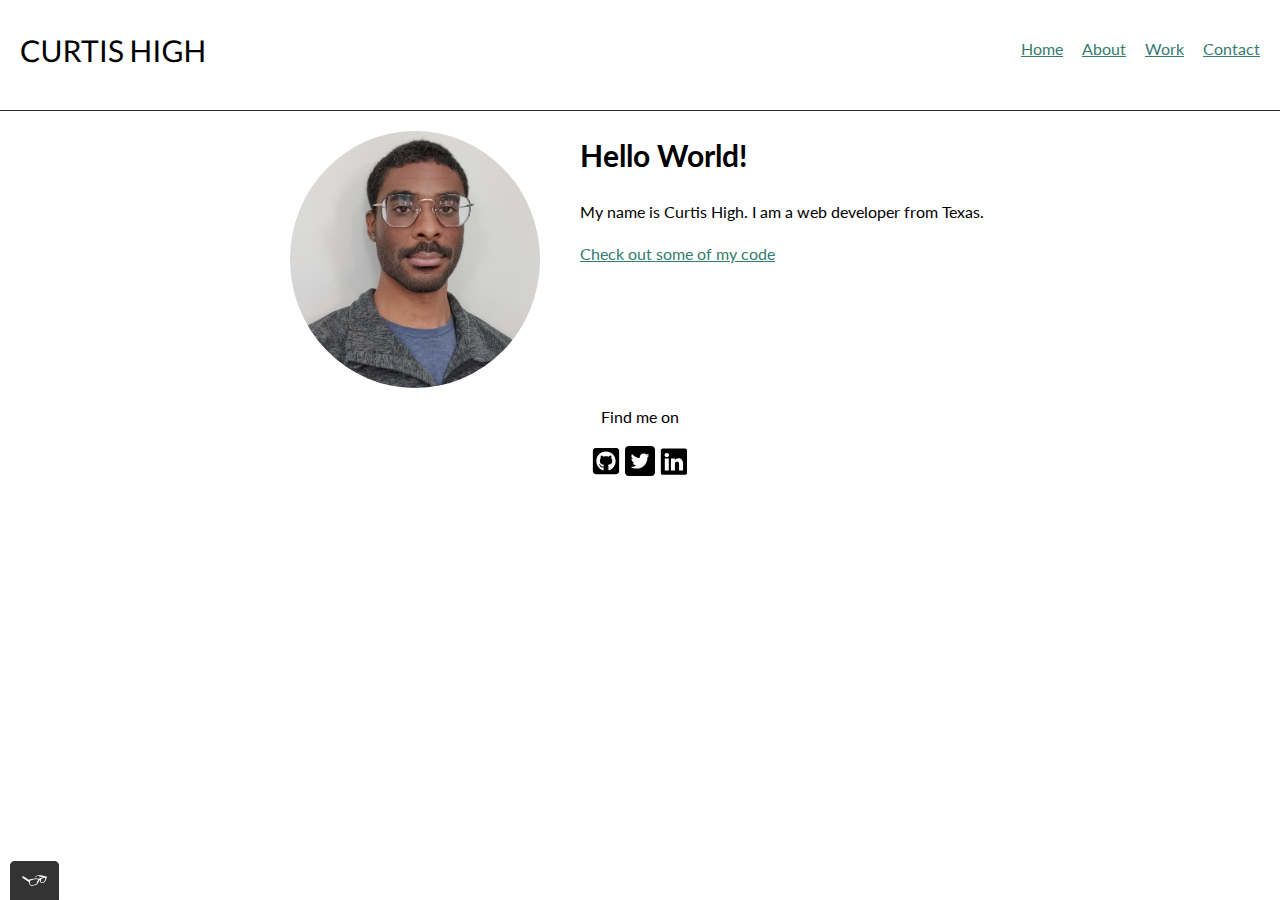
==== index.html @ 81f7f809 "Initial commit" ====
<!DOCTYPE html>
<html>
<head>
  <meta charset="utf-8">
  <title>
    PortfolioWebsite
  </title>
  <link rel="stylesheet" type="text/css" href="css/normalize.css">
  <link href="https://fonts.googleapis.com/css2?family=Lato:wght@400;700&display=swap" rel="stylesheet">
  <link rel="stylesheet" type="text/css" href="css/style.production.css">
  <link rel="shortcut icon" href="https://www.wikipedia.org/static/favicon/wikipedia.ico">
  <meta name="viewport" content="width=device-width, initial-scale=1">
</head>
<body>
  <header class="page-header">
    <img src="img/logo.svg" class="page-header__item" alt="Curtis High logo, a text logo consisting of my name">
    <nav class="main-navigation page-header__item">
      <ul role="menubar" class="navigation-list">
        <li role="presentation">
          <a href="index.html" role="menuitem" class="navigation-list__item navigation-list__item--active">
            Home
          </a>
        </li>
        <li role="presentation">
          <a href="about.html" role="menuitem" class="navigation-list__item">
            About
          </a>
        </li>
        <li role="presentation">
          <a href="work.html" role="menuitem" class="navigation-list__item">
            Work
          </a>
        </li>
        <li role="presentation">
          <a href="contact.html" role="menuitem" class="navigation-list__item">
            Contact
          </a>
        </li>
      </ul>
    </nav>
  </header>
  <main class="profile">
    <img src="img/self_image.jpg" class="profile__portrait" alt="Curtis High Portrait">
    <h1>
      Hello World!
    </h1>
    <p>
      My name is Curtis High. I am a <span>web</span> developer from Texas.
    </p>
    <a href="#">
      Check out some of my code
    </a>
  </main>
  <footer class="page-footer">
    <p>
      Find me on
    </p>
    <div class="social-media">
      <img src="img/8666148_github_square_icon.svg" alt="Github">
      <img src="img/5305172_tweet_twitter_twitter logo_icon.svg" alt="Twitter">
      <img src="img/104493_linkedin_icon.svg" alt="LinkedIn">
    </div>
  </footer>
  <script src="js/tota11y.min.js">
  </script>
</body>
</html>
---- css/style.production.css ----
/*
* Prefixed by https://autoprefixer.github.io
* PostCSS: v8.4.12,
* Autoprefixer: v10.4.4
* Browsers: last 4 version
*/

body {
  font-family: 'Lato', sans-serif;
  font-weight: 400;
  font-size: 16px;
  line-height: 1.6;
  }

h1 {
  font-size: 30px;
  font-weight: 700;
}

h2 {
  font-size: 24px;
  font-weight: 700;
}

h3 {
  font-size: 18px;
  font-weight: 700;
}

a {
  color: #357b70;
}

a:visited {
color: #05676e;
}

a:hover {
  text-decoration: none;
}

a:active {
color: #489c79;
}

.button {
  border: none;
  display: inline-block;
  font-family: inherit;
  background-color: #357b70;
  color: white;
  text-decoration: none;
  padding: 10px;
  border-radius: 3px;
  border-bottom: 2px solid rgba(0, 0, 0, 0.3);
  -webkit-transition: 0.2s opacity;
  -o-transition: 0.2s opacity;
  transition: 0.2s opacity;
}

button {
  border: none;
  display: inline-block;
  font-family: inherit;
  background-color: #357b70;
  color: white;
  text-decoration: none;
  padding: 10px;
  border-radius: 3px;
  border-bottom: 2px solid rgba(0, 0, 0, 0.3);
  -webkit-transition: 0.2s opacity;
  -o-transition: 0.2s opacity;
  transition: 0.2s opacity;
}

button:hover, button:focus, .button:hover, .button:focus {
  cursor: pointer;
  opacity: 0.8;
}

* {
  -webkit-box-sizing: border-box;
          box-sizing: border-box;
}

.page-header {
  display: -webkit-box;
  display: -ms-flexbox;
  display: flex;
  width: 100%;
  padding: 20px;
  border-bottom: 1px solid #2b2b2b;
}

.page-header__item {
  -webkit-box-flex: 0;
      -ms-flex: 0 1 200px;
          flex: 0 1 200px;
}

.page-header__item:last-child {
  -webkit-box-flex: 1;
      -ms-flex-positive: 1;
          flex-grow: 1;
  text-align: right;
}

.navigation-list {
  list-style-type: none;
}

.navigation-list li {
  display: inline-block;
  margin-left: 15px;
}

.profile {
  max-width: 700px;
  margin: 0 auto;
}

.profile__portrait {
  float: left;
  width: 250px;
  margin-right: 40px;
  border-radius: 50%;
}

.page-footer {
  clear: both;
  display: -webkit-box;
  display: -ms-flexbox;
  display: flex;
  -webkit-box-orient: vertical;
  -webkit-box-direction: normal;
      -ms-flex-direction: column;
          flex-direction: column;
  text-align: center;
}

.grid {
  display: -ms-grid;
  display: grid;
  -ms-grid-columns: 1fr 20px 1fr 20px 1fr;
  grid-template-columns: 1fr 1fr 1fr;
  grid-gap: 20px;
  margin: 0;
}

.grid__item {
  background-color: lightgray;
  width: auto;
  min-height: auto;
  margin: 0;
}

.about-main, .about-table {
  margin: 0 auto;
  text-align: center;
}

.about-main__list {
  list-style-type: none;
  padding: 0;
}

.sun {
  -webkit-animation: 8s color-change infinite alternate linear;
          animation: 8s color-change infinite alternate linear;
}

.cloud-front {
  -webkit-animation: 30s cloud-move infinite alternate linear;
          animation: 30s cloud-move infinite alternate linear;
}

.cloud-back {
  -webkit-animation: 34s cloud-move-reverse infinite alternate linear;
          animation: 34s cloud-move-reverse infinite alternate linear;
}

@media all and (max-width: 500px) {
  .grid {
    -ms-grid-columns: 1fr;
    grid-template-columns: 1fr;
  }
}
@media all and (min-width: 500px) and (max-width: 750px){
  .grid {
    -ms-grid-columns: 1fr 20px 1fr;
    grid-template-columns: 1fr 1fr;
  }
}
@media all and (max-width: 750px) {
  .grid {
    grid-gap: 10px;
  }
  .grid__item:last-child {
    grid-column: auto / auto;
    grid-row: auto / auto;
  }
  h1 {
    font-size: 22px;
  }
}

@-webkit-keyframes color-change {
  0% {
    fill: #edc655;
  }
  50% {
    fill: #fcffad;
  }
  100% {
    fill: #f76414;
  }
}

@keyframes color-change {
  0% {
    fill: #edc655;
  }
  50% {
    fill: #fcffad;
  }
  100% {
    fill: #f76414;
  }
}

@-webkit-keyframes cloud-move {
  from {
    -webkit-transform: translate(0px, 50px);
            transform: translate(0px, 50px);
  }
  to {
    -webkit-transform: translate(200px, 50px);
            transform: translate(200px, 50px);
  }
}

@keyframes cloud-move {
  from {
    -webkit-transform: translate(0px, 50px);
            transform: translate(0px, 50px);
  }
  to {
    -webkit-transform: translate(200px, 50px);
            transform: translate(200px, 50px);
  }
}

@-webkit-keyframes cloud-move-reverse {
  from {
    -webkit-transform: translate(446px, 48px);
            transform: translate(446px, 48px);
  }
  to {
    -webkit-transform: translate(100px, 48px);
            transform: translate(100px, 48px);
  }
}

@keyframes cloud-move-reverse {
  from {
    -webkit-transform: translate(446px, 48px);
            transform: translate(446px, 48px);
  }
  to {
    -webkit-transform: translate(100px, 48px);
            transform: translate(100px, 48px);
  }
}
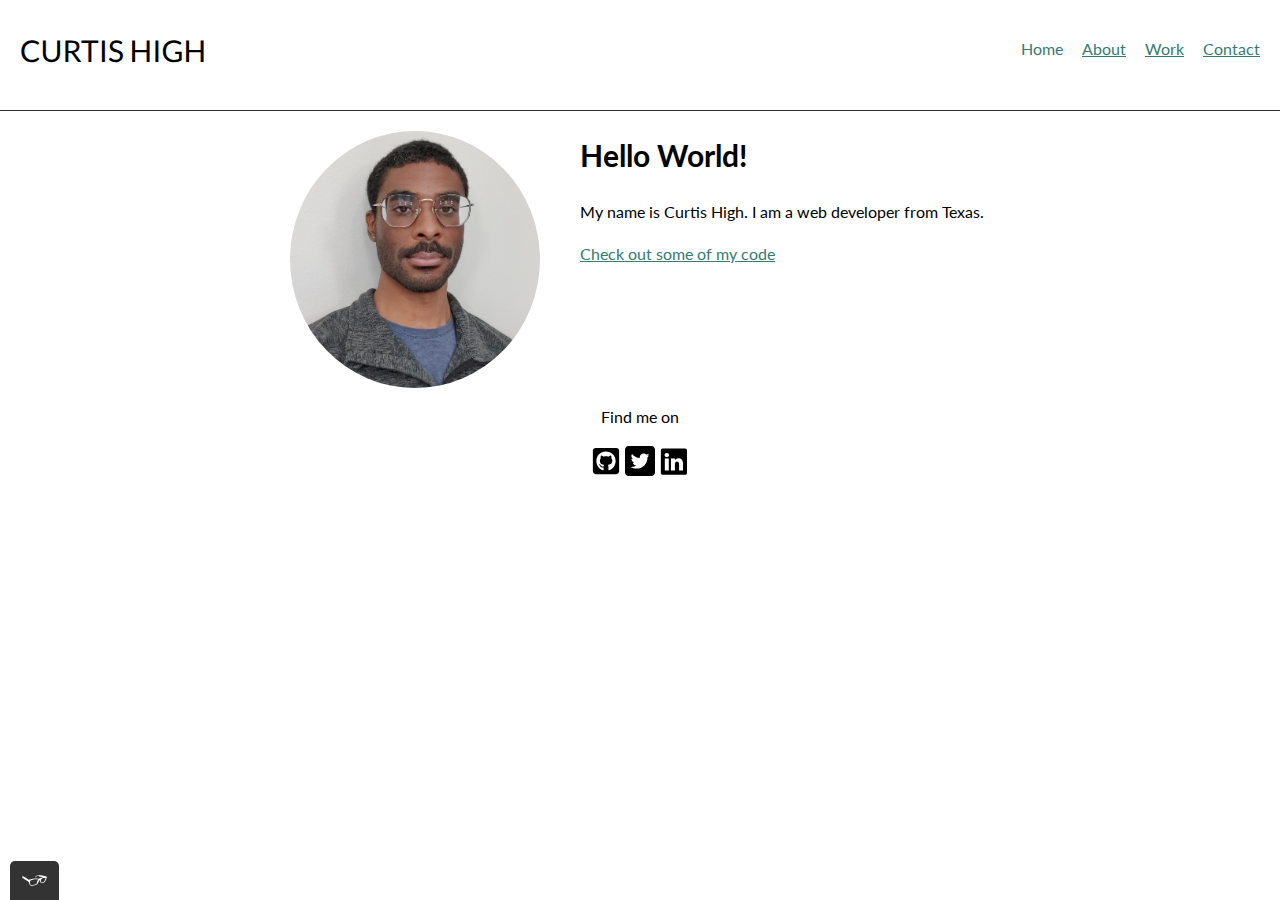
==== commit 921ebb76: "w3c validator edits" ====
--- a/index.html
+++ b/index.html
@@ -1,14 +1,14 @@
 <!DOCTYPE html>
-<html>
+<html lang="en">
 <head>
   <meta charset="utf-8">
   <title>
-    PortfolioWebsite
+    Portfolio
   </title>
   <link rel="stylesheet" type="text/css" href="css/normalize.css">
   <link href="https://fonts.googleapis.com/css2?family=Lato:wght@400;700&display=swap" rel="stylesheet">
   <link rel="stylesheet" type="text/css" href="css/style.production.css">
-  <link rel="shortcut icon" href="https://www.wikipedia.org/static/favicon/wikipedia.ico">
+  <link rel="shortcut icon" href="img/favicon-32x32.png">
   <meta name="viewport" content="width=device-width, initial-scale=1">
 </head>
 <body>
@@ -57,7 +57,7 @@
     </p>
     <div class="social-media">
       <img src="img/8666148_github_square_icon.svg" alt="Github">
-      <img src="img/5305172_tweet_twitter_twitter logo_icon.svg" alt="Twitter">
+      <img src="img/5305172_tweet_twitter_twitter_logo_icon.svg" alt="Twitter">
       <img src="img/104493_linkedin_icon.svg" alt="LinkedIn">
     </div>
   </footer>
--- a/css/style.production.css
+++ b/css/style.production.css
@@ -43,39 +43,27 @@
 color: #489c79;
 }
 
-.button {
+%button-shared {
   border: none;
   display: inline-block;
   font-family: inherit;
-  background-color: #357b70;
   color: white;
   text-decoration: none;
   padding: 10px;
   border-radius: 3px;
-  border-bottom: 2px solid rgba(0, 0, 0, 0.3);
   -webkit-transition: 0.2s opacity;
   -o-transition: 0.2s opacity;
   transition: 0.2s opacity;
-}
-
-button {
-  border: none;
-  display: inline-block;
-  font-family: inherit;
+  border-bottom: 2px solid rgba(0, 0, 0, 0.3);
+  &:hover, :focus {
+    cursor: pointer;
+    opacity: 0.8;
+  }
+}
+
+.button {
+  @extend %button-shared;
   background-color: #357b70;
-  color: white;
-  text-decoration: none;
-  padding: 10px;
-  border-radius: 3px;
-  border-bottom: 2px solid rgba(0, 0, 0, 0.3);
-  -webkit-transition: 0.2s opacity;
-  -o-transition: 0.2s opacity;
-  transition: 0.2s opacity;
-}
-
-button:hover, button:focus, .button:hover, .button:focus {
-  cursor: pointer;
-  opacity: 0.8;
 }
 
 * {
@@ -107,11 +95,15 @@
 
 .navigation-list {
   list-style-type: none;
-}
-
-.navigation-list li {
-  display: inline-block;
-  margin-left: 15px;
+
+    li {
+      display: inline-block;
+      margin-left: 15px;
+
+    .navigation-list__item--active {
+      text-decoration: none;
+    }
+  }
 }
 
 .profile {
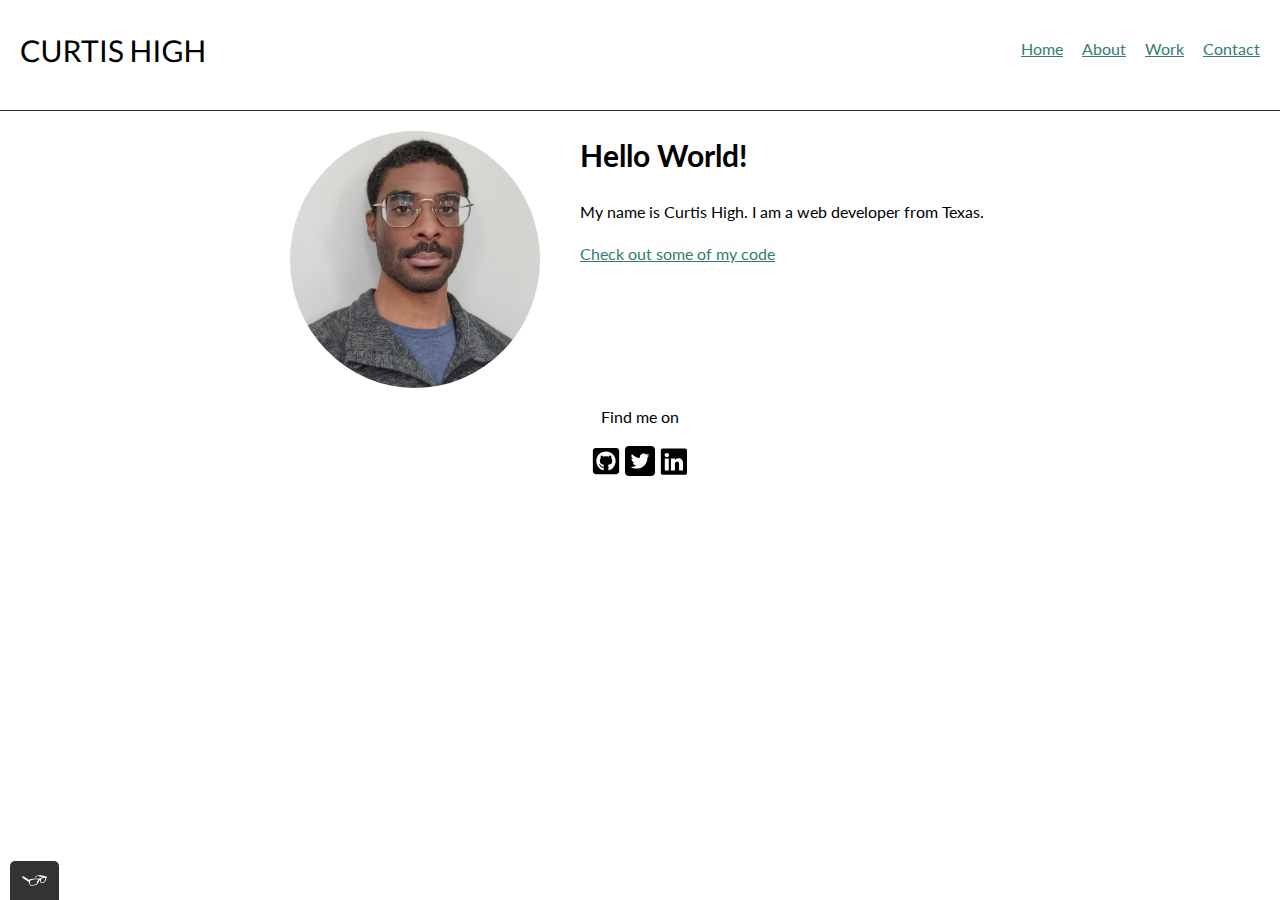
==== commit 1e5096bd: "removed class name that was not in use" ====
--- a/index.html
+++ b/index.html
@@ -17,7 +17,7 @@
     <nav class="main-navigation page-header__item">
       <ul role="menubar" class="navigation-list">
         <li role="presentation">
-          <a href="index.html" role="menuitem" class="navigation-list__item navigation-list__item--active">
+          <a href="index.html" role="menuitem" class="navigation-list__item">
             Home
           </a>
         </li>
--- a/css/style.production.css
+++ b/css/style.production.css
@@ -5,261 +5,4 @@
 * Browsers: last 4 version
 */
 
-body {
-  font-family: 'Lato', sans-serif;
-  font-weight: 400;
-  font-size: 16px;
-  line-height: 1.6;
-  }
-
-h1 {
-  font-size: 30px;
-  font-weight: 700;
-}
-
-h2 {
-  font-size: 24px;
-  font-weight: 700;
-}
-
-h3 {
-  font-size: 18px;
-  font-weight: 700;
-}
-
-a {
-  color: #357b70;
-}
-
-a:visited {
-color: #05676e;
-}
-
-a:hover {
-  text-decoration: none;
-}
-
-a:active {
-color: #489c79;
-}
-
-%button-shared {
-  border: none;
-  display: inline-block;
-  font-family: inherit;
-  color: white;
-  text-decoration: none;
-  padding: 10px;
-  border-radius: 3px;
-  -webkit-transition: 0.2s opacity;
-  -o-transition: 0.2s opacity;
-  transition: 0.2s opacity;
-  border-bottom: 2px solid rgba(0, 0, 0, 0.3);
-  &:hover, :focus {
-    cursor: pointer;
-    opacity: 0.8;
-  }
-}
-
-.button {
-  @extend %button-shared;
-  background-color: #357b70;
-}
-
-* {
-  -webkit-box-sizing: border-box;
-          box-sizing: border-box;
-}
-
-.page-header {
-  display: -webkit-box;
-  display: -ms-flexbox;
-  display: flex;
-  width: 100%;
-  padding: 20px;
-  border-bottom: 1px solid #2b2b2b;
-}
-
-.page-header__item {
-  -webkit-box-flex: 0;
-      -ms-flex: 0 1 200px;
-          flex: 0 1 200px;
-}
-
-.page-header__item:last-child {
-  -webkit-box-flex: 1;
-      -ms-flex-positive: 1;
-          flex-grow: 1;
-  text-align: right;
-}
-
-.navigation-list {
-  list-style-type: none;
-
-    li {
-      display: inline-block;
-      margin-left: 15px;
-
-    .navigation-list__item--active {
-      text-decoration: none;
-    }
-  }
-}
-
-.profile {
-  max-width: 700px;
-  margin: 0 auto;
-}
-
-.profile__portrait {
-  float: left;
-  width: 250px;
-  margin-right: 40px;
-  border-radius: 50%;
-}
-
-.page-footer {
-  clear: both;
-  display: -webkit-box;
-  display: -ms-flexbox;
-  display: flex;
-  -webkit-box-orient: vertical;
-  -webkit-box-direction: normal;
-      -ms-flex-direction: column;
-          flex-direction: column;
-  text-align: center;
-}
-
-.grid {
-  display: -ms-grid;
-  display: grid;
-  -ms-grid-columns: 1fr 20px 1fr 20px 1fr;
-  grid-template-columns: 1fr 1fr 1fr;
-  grid-gap: 20px;
-  margin: 0;
-}
-
-.grid__item {
-  background-color: lightgray;
-  width: auto;
-  min-height: auto;
-  margin: 0;
-}
-
-.about-main, .about-table {
-  margin: 0 auto;
-  text-align: center;
-}
-
-.about-main__list {
-  list-style-type: none;
-  padding: 0;
-}
-
-.sun {
-  -webkit-animation: 8s color-change infinite alternate linear;
-          animation: 8s color-change infinite alternate linear;
-}
-
-.cloud-front {
-  -webkit-animation: 30s cloud-move infinite alternate linear;
-          animation: 30s cloud-move infinite alternate linear;
-}
-
-.cloud-back {
-  -webkit-animation: 34s cloud-move-reverse infinite alternate linear;
-          animation: 34s cloud-move-reverse infinite alternate linear;
-}
-
-@media all and (max-width: 500px) {
-  .grid {
-    -ms-grid-columns: 1fr;
-    grid-template-columns: 1fr;
-  }
-}
-@media all and (min-width: 500px) and (max-width: 750px){
-  .grid {
-    -ms-grid-columns: 1fr 20px 1fr;
-    grid-template-columns: 1fr 1fr;
-  }
-}
-@media all and (max-width: 750px) {
-  .grid {
-    grid-gap: 10px;
-  }
-  .grid__item:last-child {
-    grid-column: auto / auto;
-    grid-row: auto / auto;
-  }
-  h1 {
-    font-size: 22px;
-  }
-}
-
-@-webkit-keyframes color-change {
-  0% {
-    fill: #edc655;
-  }
-  50% {
-    fill: #fcffad;
-  }
-  100% {
-    fill: #f76414;
-  }
-}
-
-@keyframes color-change {
-  0% {
-    fill: #edc655;
-  }
-  50% {
-    fill: #fcffad;
-  }
-  100% {
-    fill: #f76414;
-  }
-}
-
-@-webkit-keyframes cloud-move {
-  from {
-    -webkit-transform: translate(0px, 50px);
-            transform: translate(0px, 50px);
-  }
-  to {
-    -webkit-transform: translate(200px, 50px);
-            transform: translate(200px, 50px);
-  }
-}
-
-@keyframes cloud-move {
-  from {
-    -webkit-transform: translate(0px, 50px);
-            transform: translate(0px, 50px);
-  }
-  to {
-    -webkit-transform: translate(200px, 50px);
-            transform: translate(200px, 50px);
-  }
-}
-
-@-webkit-keyframes cloud-move-reverse {
-  from {
-    -webkit-transform: translate(446px, 48px);
-            transform: translate(446px, 48px);
-  }
-  to {
-    -webkit-transform: translate(100px, 48px);
-            transform: translate(100px, 48px);
-  }
-}
-
-@keyframes cloud-move-reverse {
-  from {
-    -webkit-transform: translate(446px, 48px);
-            transform: translate(446px, 48px);
-  }
-  to {
-    -webkit-transform: translate(100px, 48px);
-            transform: translate(100px, 48px);
-  }
-}
+body{font-family:'Lato', sans-serif;font-weight:400;font-size:16px;line-height:1.6}h1{font-size:30px;font-weight:700}h2{font-size:24px;font-weight:700}h3{font-size:18px;font-weight:700}a{color:#357b70}a:visited{color:#05676e}a:hover{text-decoration:none}a:active{color:#489c79}.button{border:none;display:inline-block;font-family:inherit;color:white;text-decoration:none;padding:10px;border-radius:3px;-webkit-transition:0.2s opacity;-o-transition:0.2s opacity;transition:0.2s opacity;border-bottom:2px solid rgba(0,0,0,0.3)}.button:hover,.button :focus{cursor:pointer;opacity:0.8}.button{background-color:#357b70}*{-webkit-box-sizing:border-box;box-sizing:border-box}.page-header{display:-webkit-box;display:-ms-flexbox;display:flex;width:100%;padding:20px;border-bottom:1px solid #2b2b2b}.page-header__item{-webkit-box-flex:0;-ms-flex:0 1 200px;flex:0 1 200px}.page-header__item:last-child{-webkit-box-flex:1;-ms-flex-positive:1;flex-grow:1;text-align:right}.navigation-list{list-style-type:none}.navigation-list li{display:inline-block;margin-left:15px}.navigation-list li .navigation-list__item--active{text-decoration:none}.profile{max-width:700px;margin:0 auto}.profile__portrait{float:left;width:250px;margin-right:40px;border-radius:50%}.page-footer{clear:both;display:-webkit-box;display:-ms-flexbox;display:flex;-webkit-box-orient:vertical;-webkit-box-direction:normal;-ms-flex-direction:column;flex-direction:column;text-align:center}.grid{display:-ms-grid;display:grid;-ms-grid-columns:1fr 20px 1fr 20px 1fr;grid-template-columns:1fr 1fr 1fr;grid-gap:20px;margin:0}.grid__item{background-color:lightgray;width:auto;min-height:auto;margin:0}.about-main,.about-table{margin:0 auto;text-align:center}.about-main__list{list-style-type:none;padding:0}.sun{-webkit-animation:8s color-change infinite alternate linear;animation:8s color-change infinite alternate linear}.cloud-front{-webkit-animation:30s cloud-move infinite alternate linear;animation:30s cloud-move infinite alternate linear}.cloud-back{-webkit-animation:34s cloud-move-reverse infinite alternate linear;animation:34s cloud-move-reverse infinite alternate linear}@media all and (max-width: 500px){.grid{-ms-grid-columns:1fr;grid-template-columns:1fr}}@media all and (min-width: 500px) and (max-width: 750px){.grid{-ms-grid-columns:1fr 20px 1fr;grid-template-columns:1fr 1fr}}@media all and (max-width: 750px){.grid{grid-gap:10px}.grid__item:last-child{grid-column:auto / auto;grid-row:auto / auto}h1{font-size:22px}}@-webkit-keyframes color-change{0%{fill:#edc655}50%{fill:#fcffad}100%{fill:#f76414}}@keyframes color-change{0%{fill:#edc655}50%{fill:#fcffad}100%{fill:#f76414}}@-webkit-keyframes cloud-move{from{-webkit-transform:translate(0px, 50px);transform:translate(0px, 50px)}to{-webkit-transform:translate(200px, 50px);transform:translate(200px, 50px)}}@keyframes cloud-move{from{-webkit-transform:translate(0px, 50px);transform:translate(0px, 50px)}to{-webkit-transform:translate(200px, 50px);transform:translate(200px, 50px)}}@-webkit-keyframes cloud-move-reverse{from{-webkit-transform:translate(446px, 48px);transform:translate(446px, 48px)}to{-webkit-transform:translate(100px, 48px);transform:translate(100px, 48px)}}@keyframes cloud-move-reverse{from{-webkit-transform:translate(446px, 48px);transform:translate(446px, 48px)}to{-webkit-transform:translate(100px, 48px);transform:translate(100px, 48px)}}
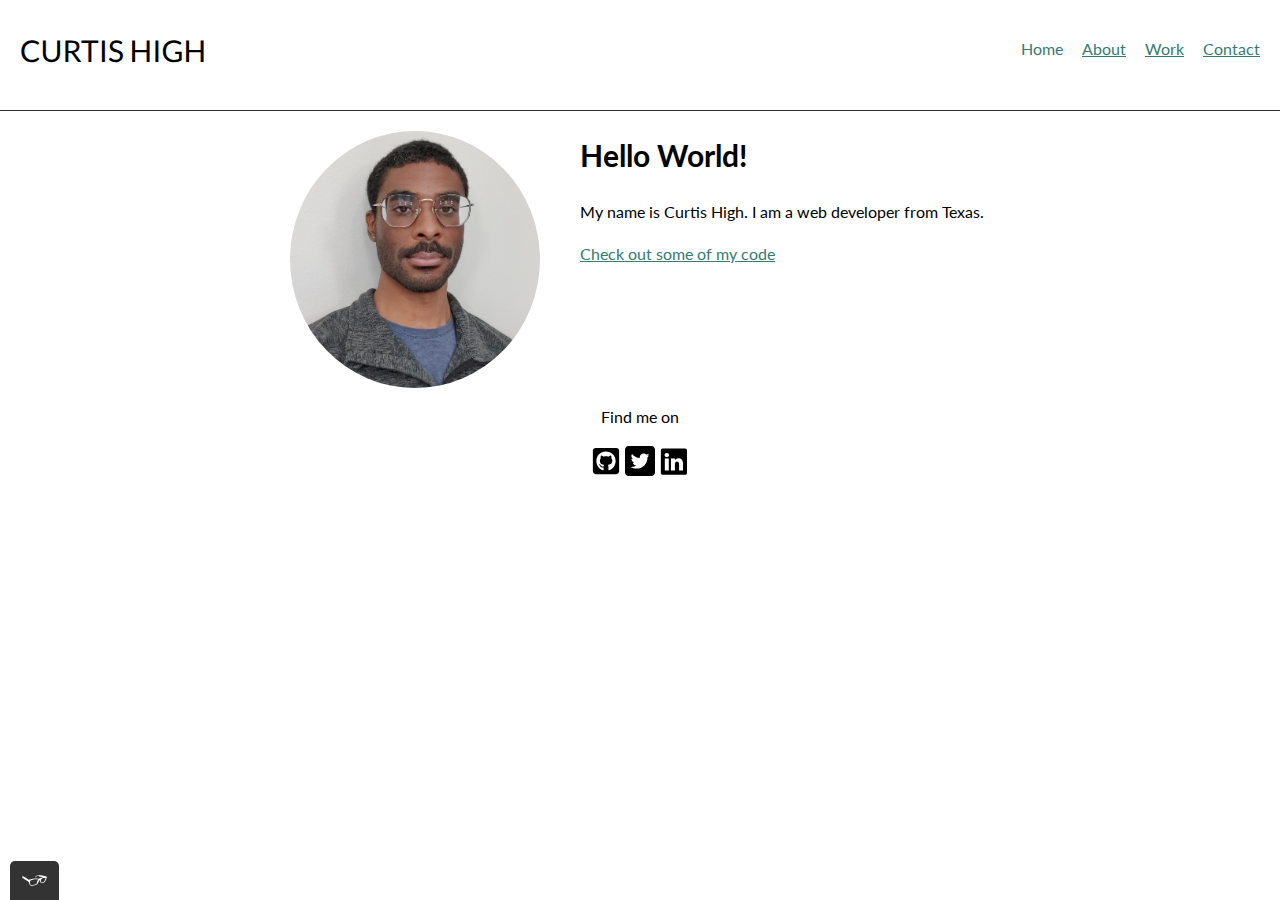
==== commit 07359d7b: "active link no decoration" ====
--- a/index.html
+++ b/index.html
@@ -17,7 +17,7 @@
     <nav class="main-navigation page-header__item">
       <ul role="menubar" class="navigation-list">
         <li role="presentation">
-          <a href="index.html" role="menuitem" class="navigation-list__item">
+          <a href="index.html" role="menuitem" class="navigation-list__item navigation-list__item--active">
             Home
           </a>
         </li>
--- a/css/style.production.css
+++ b/css/style.production.css
@@ -1,8 +1,8 @@
 /*
 * Prefixed by https://autoprefixer.github.io
-* PostCSS: v8.4.12,
-* Autoprefixer: v10.4.4
+* PostCSS: v8.4.14,
+* Autoprefixer: v10.4.7
 * Browsers: last 4 version
 */
 
-body{font-family:'Lato', sans-serif;font-weight:400;font-size:16px;line-height:1.6}h1{font-size:30px;font-weight:700}h2{font-size:24px;font-weight:700}h3{font-size:18px;font-weight:700}a{color:#357b70}a:visited{color:#05676e}a:hover{text-decoration:none}a:active{color:#489c79}.button{border:none;display:inline-block;font-family:inherit;color:white;text-decoration:none;padding:10px;border-radius:3px;-webkit-transition:0.2s opacity;-o-transition:0.2s opacity;transition:0.2s opacity;border-bottom:2px solid rgba(0,0,0,0.3)}.button:hover,.button :focus{cursor:pointer;opacity:0.8}.button{background-color:#357b70}*{-webkit-box-sizing:border-box;box-sizing:border-box}.page-header{display:-webkit-box;display:-ms-flexbox;display:flex;width:100%;padding:20px;border-bottom:1px solid #2b2b2b}.page-header__item{-webkit-box-flex:0;-ms-flex:0 1 200px;flex:0 1 200px}.page-header__item:last-child{-webkit-box-flex:1;-ms-flex-positive:1;flex-grow:1;text-align:right}.navigation-list{list-style-type:none}.navigation-list li{display:inline-block;margin-left:15px}.navigation-list li .navigation-list__item--active{text-decoration:none}.profile{max-width:700px;margin:0 auto}.profile__portrait{float:left;width:250px;margin-right:40px;border-radius:50%}.page-footer{clear:both;display:-webkit-box;display:-ms-flexbox;display:flex;-webkit-box-orient:vertical;-webkit-box-direction:normal;-ms-flex-direction:column;flex-direction:column;text-align:center}.grid{display:-ms-grid;display:grid;-ms-grid-columns:1fr 20px 1fr 20px 1fr;grid-template-columns:1fr 1fr 1fr;grid-gap:20px;margin:0}.grid__item{background-color:lightgray;width:auto;min-height:auto;margin:0}.about-main,.about-table{margin:0 auto;text-align:center}.about-main__list{list-style-type:none;padding:0}.sun{-webkit-animation:8s color-change infinite alternate linear;animation:8s color-change infinite alternate linear}.cloud-front{-webkit-animation:30s cloud-move infinite alternate linear;animation:30s cloud-move infinite alternate linear}.cloud-back{-webkit-animation:34s cloud-move-reverse infinite alternate linear;animation:34s cloud-move-reverse infinite alternate linear}@media all and (max-width: 500px){.grid{-ms-grid-columns:1fr;grid-template-columns:1fr}}@media all and (min-width: 500px) and (max-width: 750px){.grid{-ms-grid-columns:1fr 20px 1fr;grid-template-columns:1fr 1fr}}@media all and (max-width: 750px){.grid{grid-gap:10px}.grid__item:last-child{grid-column:auto / auto;grid-row:auto / auto}h1{font-size:22px}}@-webkit-keyframes color-change{0%{fill:#edc655}50%{fill:#fcffad}100%{fill:#f76414}}@keyframes color-change{0%{fill:#edc655}50%{fill:#fcffad}100%{fill:#f76414}}@-webkit-keyframes cloud-move{from{-webkit-transform:translate(0px, 50px);transform:translate(0px, 50px)}to{-webkit-transform:translate(200px, 50px);transform:translate(200px, 50px)}}@keyframes cloud-move{from{-webkit-transform:translate(0px, 50px);transform:translate(0px, 50px)}to{-webkit-transform:translate(200px, 50px);transform:translate(200px, 50px)}}@-webkit-keyframes cloud-move-reverse{from{-webkit-transform:translate(446px, 48px);transform:translate(446px, 48px)}to{-webkit-transform:translate(100px, 48px);transform:translate(100px, 48px)}}@keyframes cloud-move-reverse{from{-webkit-transform:translate(446px, 48px);transform:translate(446px, 48px)}to{-webkit-transform:translate(100px, 48px);transform:translate(100px, 48px)}}
+body{font-family:'Lato', sans-serif;font-weight:400;font-size:16px;line-height:1.6}h1{font-size:30px;font-weight:700}h2{font-size:24px;font-weight:700}h3{font-size:18px;font-weight:700}a{color:#357b70}a:visited{color:#05676e}a:hover{text-decoration:none}a:active{color:#489c79}.button{border:none;display:inline-block;font-family:inherit;color:white;text-decoration:none;padding:10px;border-radius:3px;-webkit-transition:0.2s opacity;-o-transition:0.2s opacity;transition:0.2s opacity;border-bottom:2px solid rgba(0,0,0,0.3)}.button:hover,.button :focus{cursor:pointer;opacity:0.8}.button{background-color:#357b70}*{-webkit-box-sizing:border-box;box-sizing:border-box}.page-header{display:-webkit-box;display:-ms-flexbox;display:flex;width:100%;padding:20px;border-bottom:1px solid #2b2b2b}.page-header__item{-webkit-box-flex:0;-ms-flex:0 1 200px;flex:0 1 200px}.page-header__item:last-child{-webkit-box-flex:1;-ms-flex-positive:1;flex-grow:1;text-align:right}.navigation-list{list-style-type:none}.navigation-list li{display:inline-block;margin-left:15px}.navigation-list li .navigation-list__item--active{text-decoration:none}.contact-info,.contact-link{display:-webkit-box;display:-ms-flexbox;display:flex;-webkit-box-orient:vertical;-webkit-box-direction:normal;-ms-flex-direction:column;flex-direction:column;text-align:center}.form-align{display:-webkit-box;display:-ms-flexbox;display:flex}#contact-form{display:-ms-grid;display:grid;text-align:center;-ms-grid-columns:1fr;grid-template-columns:1fr;margin:auto}.profile{max-width:700px;margin:0 auto}.profile__portrait{float:left;width:250px;margin-right:40px;border-radius:50%}.page-footer{clear:both;display:-webkit-box;display:-ms-flexbox;display:flex;-webkit-box-orient:vertical;-webkit-box-direction:normal;-ms-flex-direction:column;flex-direction:column;text-align:center}.work-grid{margin:10px}.grid{display:-ms-grid;display:grid;-ms-grid-columns:1fr 10px 1fr 10px 1fr;grid-template-columns:1fr 1fr 1fr;grid-gap:10px}.grid__item{background-color:lightgray;width:auto;min-height:auto;padding:10px}.about-main,.about-table{margin:0 auto;text-align:center}.about-main__list{list-style-type:none;padding:0}.sun{-webkit-animation:8s color-change infinite alternate linear;animation:8s color-change infinite alternate linear}.cloud-front{-webkit-animation:30s cloud-move infinite alternate linear;animation:30s cloud-move infinite alternate linear}.cloud-back{-webkit-animation:34s cloud-move-reverse infinite alternate linear;animation:34s cloud-move-reverse infinite alternate linear}@media all and (max-width: 500px){.grid{-ms-grid-columns:1fr;grid-template-columns:1fr}}@media all and (min-width: 500px) and (max-width: 750px){.grid{-ms-grid-columns:1fr 10px 1fr;grid-template-columns:1fr 1fr}}@media all and (max-width: 750px){.grid{grid-gap:10px}.grid__item:last-child{grid-column:auto / auto;grid-row:auto / auto}h1{font-size:22px}}@-webkit-keyframes color-change{0%{fill:#edc655}50%{fill:#fcffad}100%{fill:#f76414}}@keyframes color-change{0%{fill:#edc655}50%{fill:#fcffad}100%{fill:#f76414}}@-webkit-keyframes cloud-move{from{-webkit-transform:translate(0px, 50px);transform:translate(0px, 50px)}to{-webkit-transform:translate(200px, 50px);transform:translate(200px, 50px)}}@keyframes cloud-move{from{-webkit-transform:translate(0px, 50px);transform:translate(0px, 50px)}to{-webkit-transform:translate(200px, 50px);transform:translate(200px, 50px)}}@-webkit-keyframes cloud-move-reverse{from{-webkit-transform:translate(446px, 48px);transform:translate(446px, 48px)}to{-webkit-transform:translate(100px, 48px);transform:translate(100px, 48px)}}@keyframes cloud-move-reverse{from{-webkit-transform:translate(446px, 48px);transform:translate(446px, 48px)}to{-webkit-transform:translate(100px, 48px);transform:translate(100px, 48px)}}
